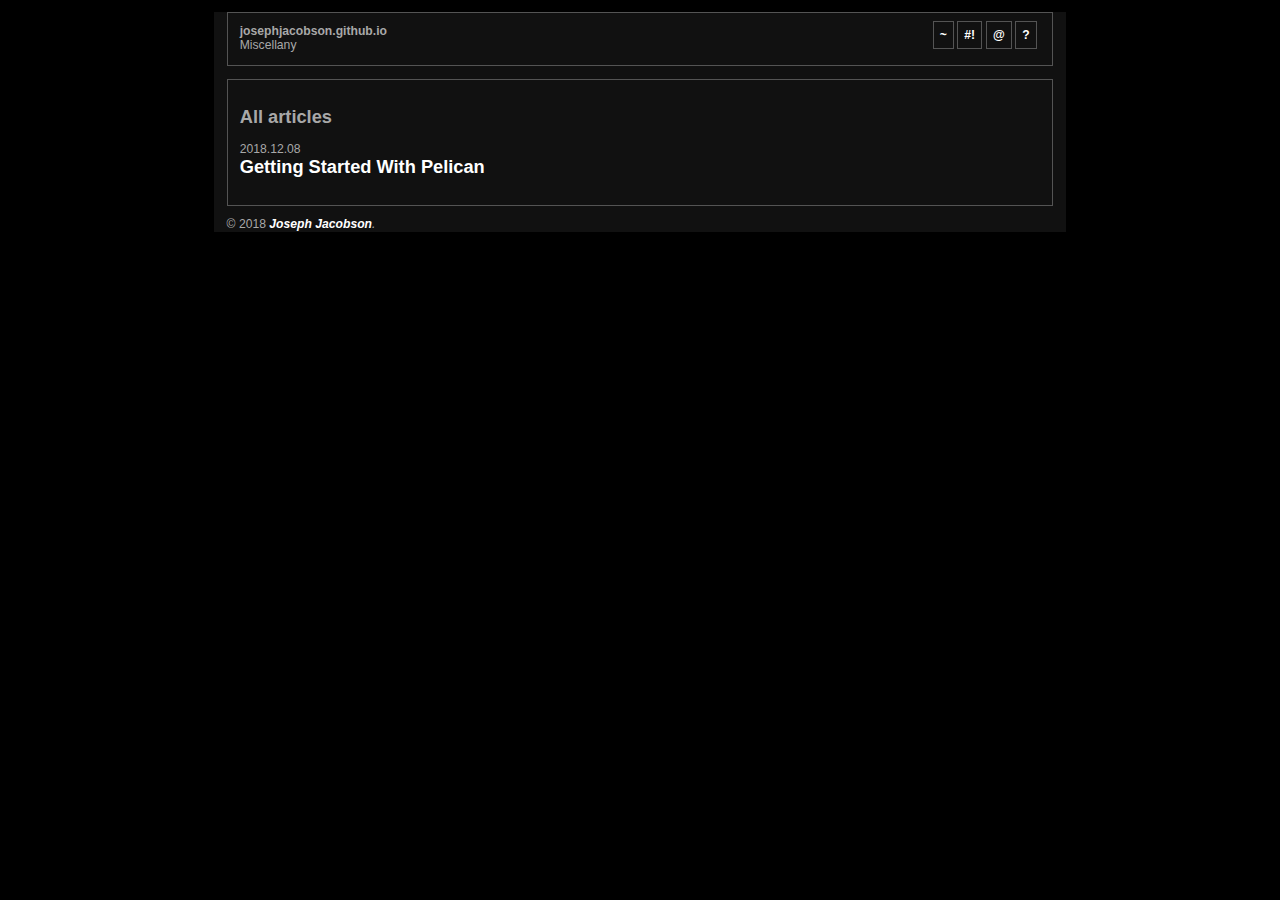
==== index.html @ 0f4620ef "Generate Pelican site" ====
<!DOCTYPE html>
<html lang="en-us">
<head>
        <title>josephjacobson.github.io</title>
        <meta charset="utf-8" />
        <link rel="stylesheet" href="https://josephjacobson.github.io/theme/css/normalize.css">
        <link rel="stylesheet" href="https://josephjacobson.github.io/theme/css/style.css">
</head>
<body>
<section id="banner">
<nav>
  <ul>
    <li id="nav-home"><a href="https://josephjacobson.github.io/index.html">~</a></li>
    <li id="nav-code"><a href="https://github.com/josephjacobson">#!</a></li>
    <li id="nav-contact"><address><a href="mailto:jacobson at pobox dot com">@</a></address></li>
    <li id="nav-about"><a href="https://www.linkedin.com/in/josephjacobson">?</a></li>
    </ul>
</nav>
    <section><b>josephjacobson.github.io</b></section>
    <section>Miscellany</section>
</section>

<main>
<section id="content">
<h2>All articles</h2>

<ol id="post-list">
        <li><article class="hentry">
                <footer class="post-info">
                    <time class="published" datetime="2018-12-08T08:30:00-05:00"> 2018.12.08 </time>
                </footer><!-- /.post-info -->
                <header> <h2 class="entry-title"><a href="https://josephjacobson.github.io/pages-pelican.html" rel="bookmark" title="Permalink to Getting Started With Pelican">Getting Started With Pelican</a></h2></header>
        </article></li>
</ol><!-- /#posts-list -->
</section><!-- /#content -->
</main>

<section id="tail">
&copy; 2018 <address><a href="mailto:jacobson at pobox dot com">Joseph Jacobson</a>.</address>
</section>

</body>
</html>
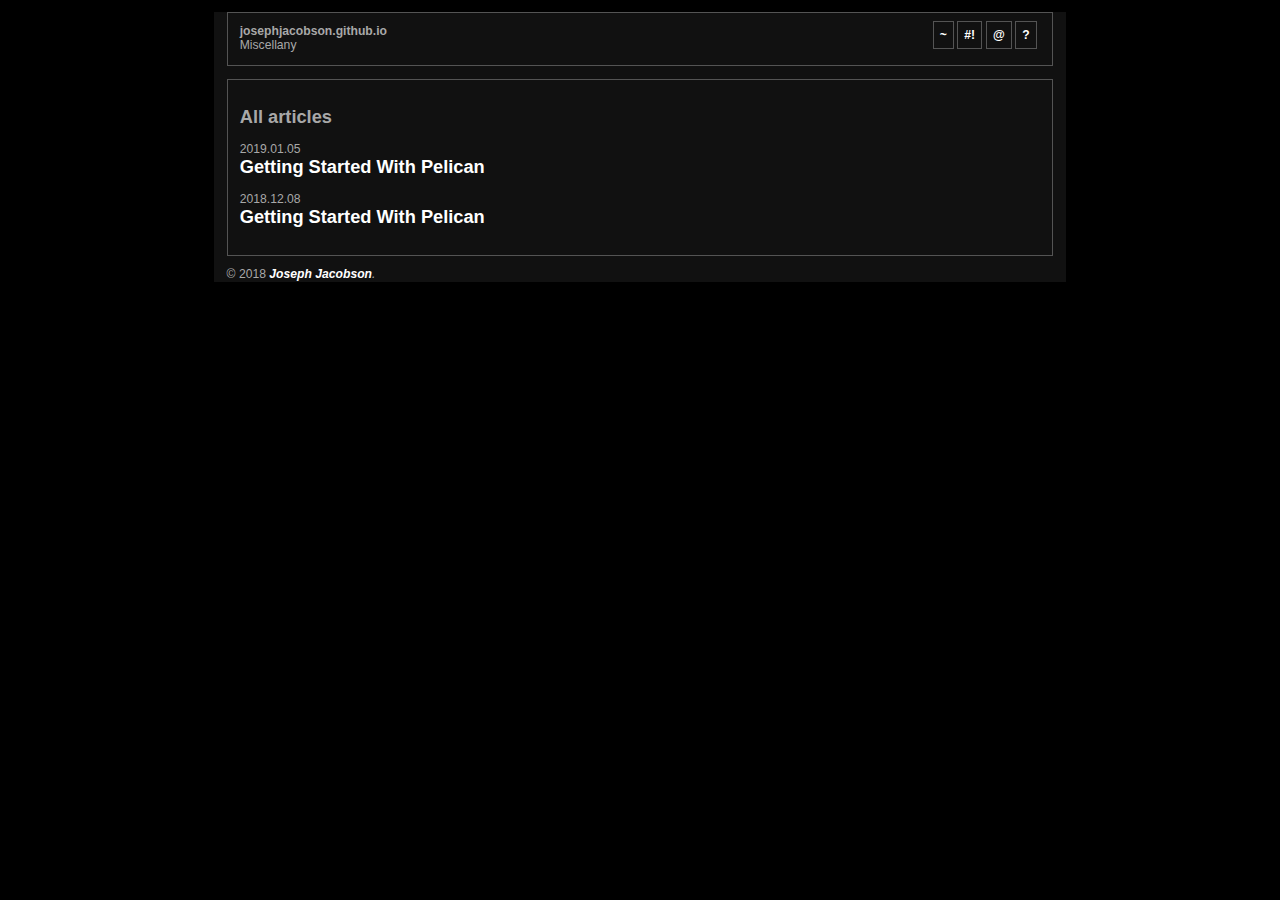
==== commit f5e0b7ed: "Generate Pelican site" ====
--- a/index.html
+++ b/index.html
@@ -27,6 +27,12 @@
 <ol id="post-list">
         <li><article class="hentry">
                 <footer class="post-info">
+                    <time class="published" datetime="2019-01-05T17:00:00-05:00"> 2019.01.05 </time>
+                </footer><!-- /.post-info -->
+                <header> <h2 class="entry-title"><a href="https://josephjacobson.github.io/foo.html" rel="bookmark" title="Permalink to Getting Started With Pelican">Getting Started With Pelican</a></h2></header>
+        </article></li>
+        <li><article class="hentry">
+                <footer class="post-info">
                     <time class="published" datetime="2018-12-08T08:30:00-05:00"> 2018.12.08 </time>
                 </footer><!-- /.post-info -->
                 <header> <h2 class="entry-title"><a href="https://josephjacobson.github.io/pages-pelican.html" rel="bookmark" title="Permalink to Getting Started With Pelican">Getting Started With Pelican</a></h2></header>
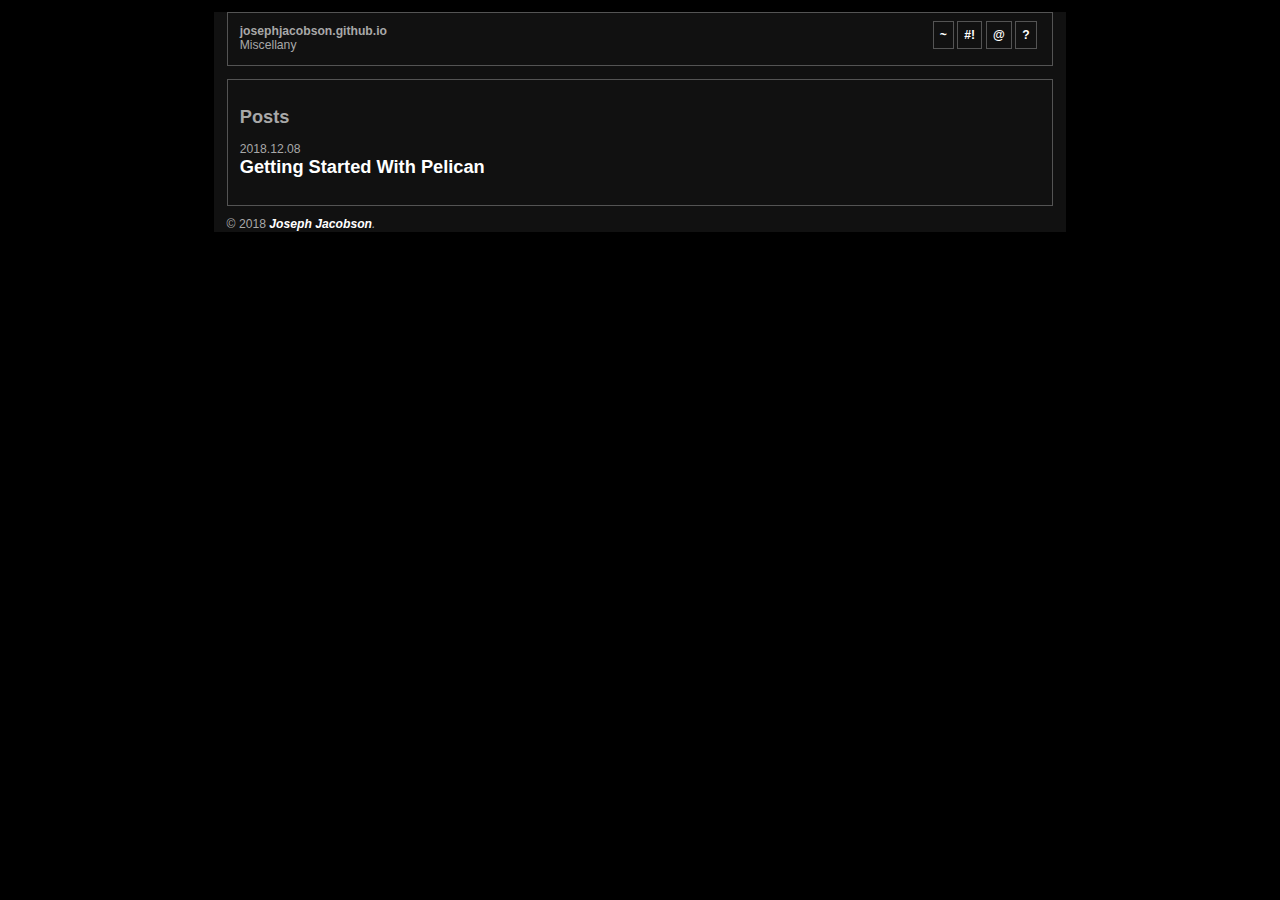
==== commit 698b8e23: "Generate Pelican site" ====
--- a/index.html
+++ b/index.html
@@ -22,20 +22,14 @@
 
 <main>
 <section id="content">
-<h2>All articles</h2>
+<h2>Posts</h2>
 
 <ol id="post-list">
         <li><article class="hentry">
                 <footer class="post-info">
-                    <time class="published" datetime="2019-01-05T17:00:00-05:00"> 2019.01.05 </time>
-                </footer><!-- /.post-info -->
-                <header> <h2 class="entry-title"><a href="https://josephjacobson.github.io/foo.html" rel="bookmark" title="Permalink to Getting Started With Pelican">Getting Started With Pelican</a></h2></header>
-        </article></li>
-        <li><article class="hentry">
-                <footer class="post-info">
                     <time class="published" datetime="2018-12-08T08:30:00-05:00"> 2018.12.08 </time>
                 </footer><!-- /.post-info -->
-                <header> <h2 class="entry-title"><a href="https://josephjacobson.github.io/pages-pelican.html" rel="bookmark" title="Permalink to Getting Started With Pelican">Getting Started With Pelican</a></h2></header>
+                <header> <h2 class="entry-title"><a href="https://josephjacobson.github.io/starting-with-pelican.html" rel="bookmark" title="Permalink to Getting Started With Pelican">Getting Started With Pelican</a></h2></header>
         </article></li>
 </ol><!-- /#posts-list -->
 </section><!-- /#content -->
